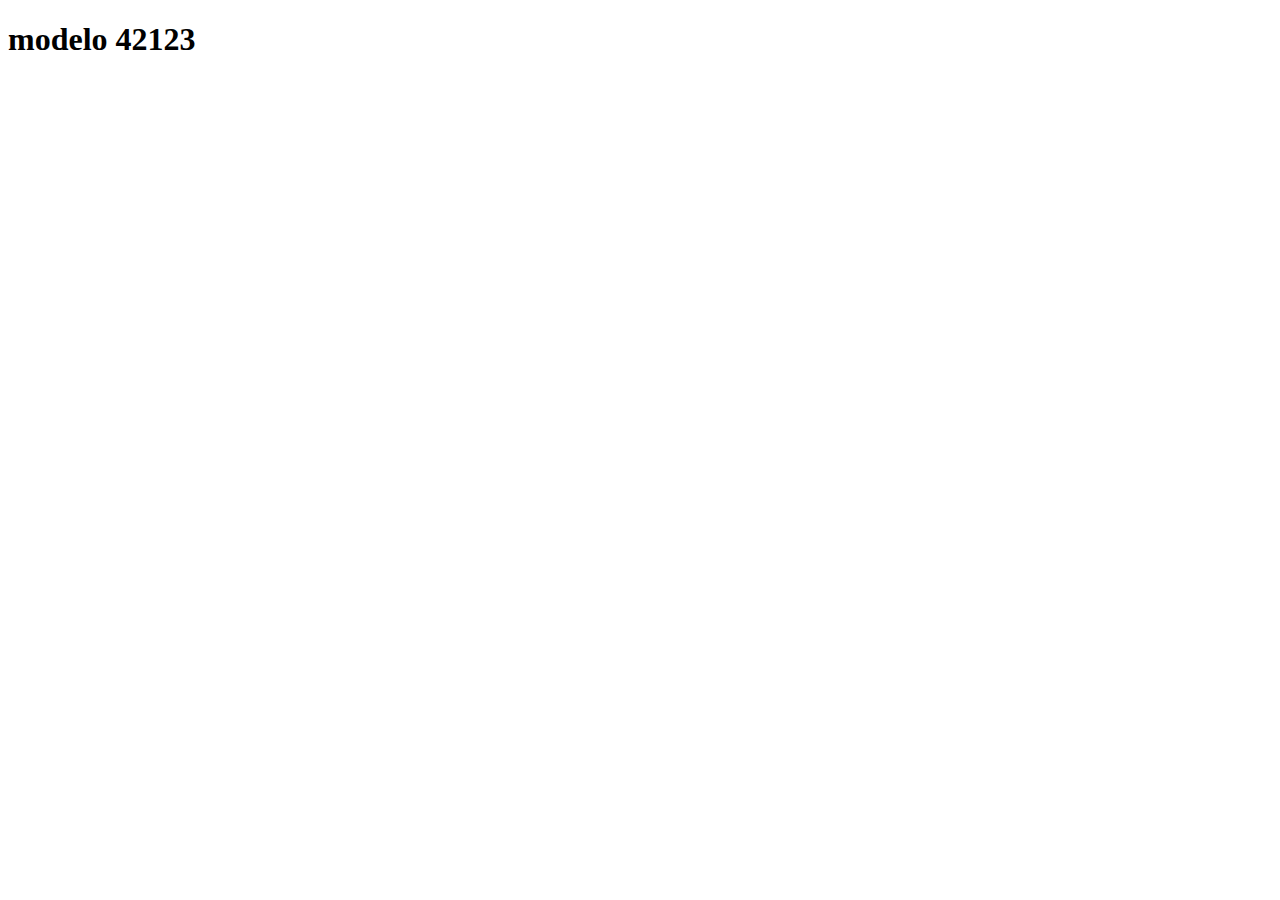
==== Dragon.html @ 4f680596 "Update and rename segunda.html to Dragon.html" ====
<!DOCTYPE html>
<html lang="en">
<head>
    <meta charset="UTF-8">
    <meta name="viewport" content="width=device-width, initial-scale=1.0">
    <title>Blue dragon</title>
</head>
<body>
    <h1> modelo 42123</h1>

    <img crs="
    
    <ol start="2">
        <li></li>

        </ol>
    </ol>

    
</body>
</html>
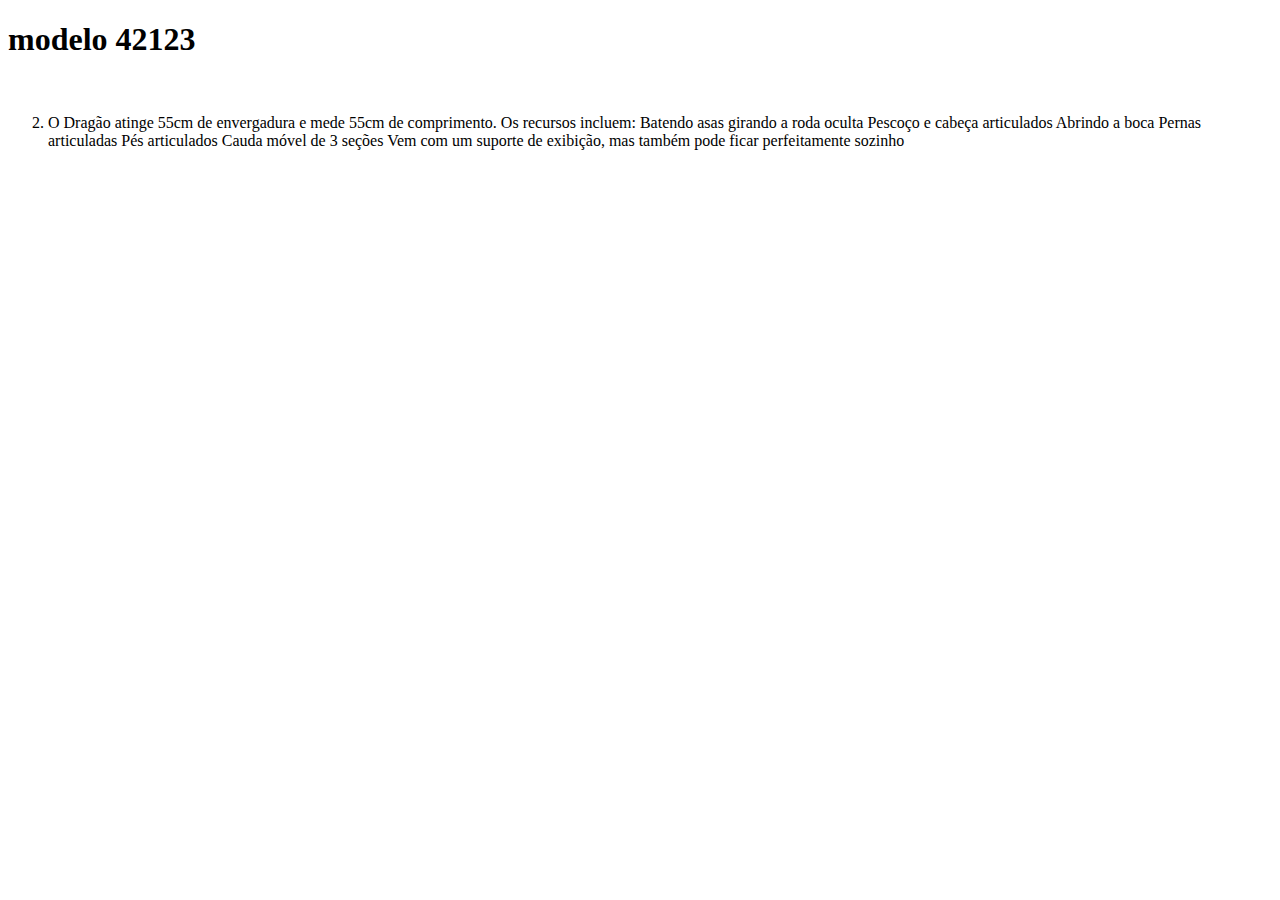
==== commit 3402e859: "Update Dragon.html" ====
--- a/Dragon.html
+++ b/Dragon.html
@@ -8,10 +8,19 @@
 <body>
     <h1> modelo 42123</h1>
 
-    <img crs="
+    <img crs="1000x800.jpg">
+    
     
     <ol start="2">
-        <li></li>
+        <li>O Dragão atinge 55cm de envergadura e mede 55cm de comprimento.
+Os recursos incluem:
+Batendo asas girando a roda oculta
+Pescoço e cabeça articulados
+Abrindo a boca
+Pernas articuladas
+Pés articulados
+Cauda móvel de 3 seções
+Vem com um suporte de exibição, mas também pode ficar perfeitamente sozinho </li>
 
         </ol>
     </ol>
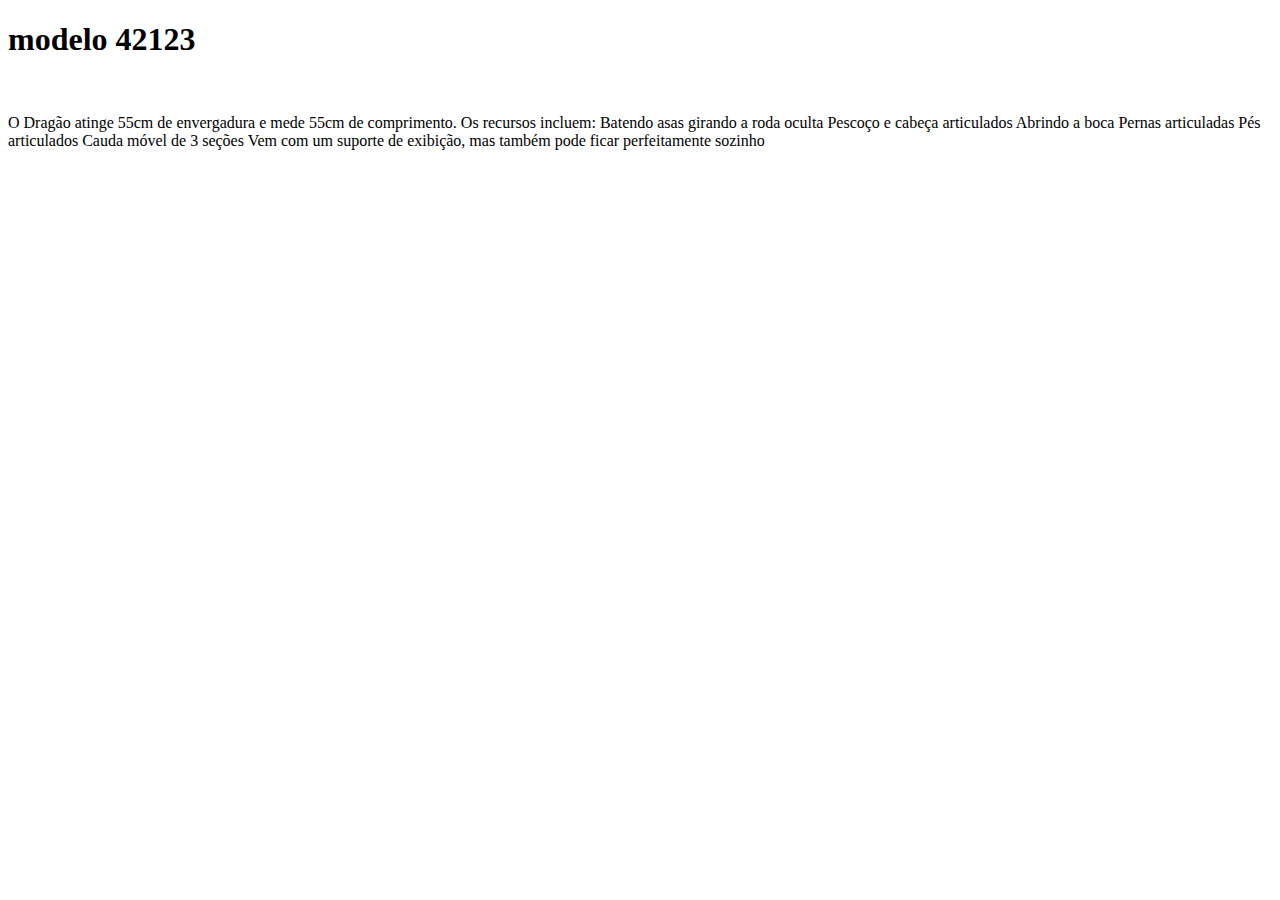
==== commit ab91d760: "Update Dragon.html" ====
--- a/Dragon.html
+++ b/Dragon.html
@@ -10,9 +10,7 @@
 
     <img crs="1000x800.jpg">
     
-    
-    <ol start="2">
-        <li>O Dragão atinge 55cm de envergadura e mede 55cm de comprimento.
+        <p>O Dragão atinge 55cm de envergadura e mede 55cm de comprimento.
 Os recursos incluem:
 Batendo asas girando a roda oculta
 Pescoço e cabeça articulados
@@ -20,8 +18,7 @@
 Pernas articuladas
 Pés articulados
 Cauda móvel de 3 seções
-Vem com um suporte de exibição, mas também pode ficar perfeitamente sozinho </li>
-
+Vem com um suporte de exibição, mas também pode ficar perfeitamente sozinho </p>
         </ol>
     </ol>
 
